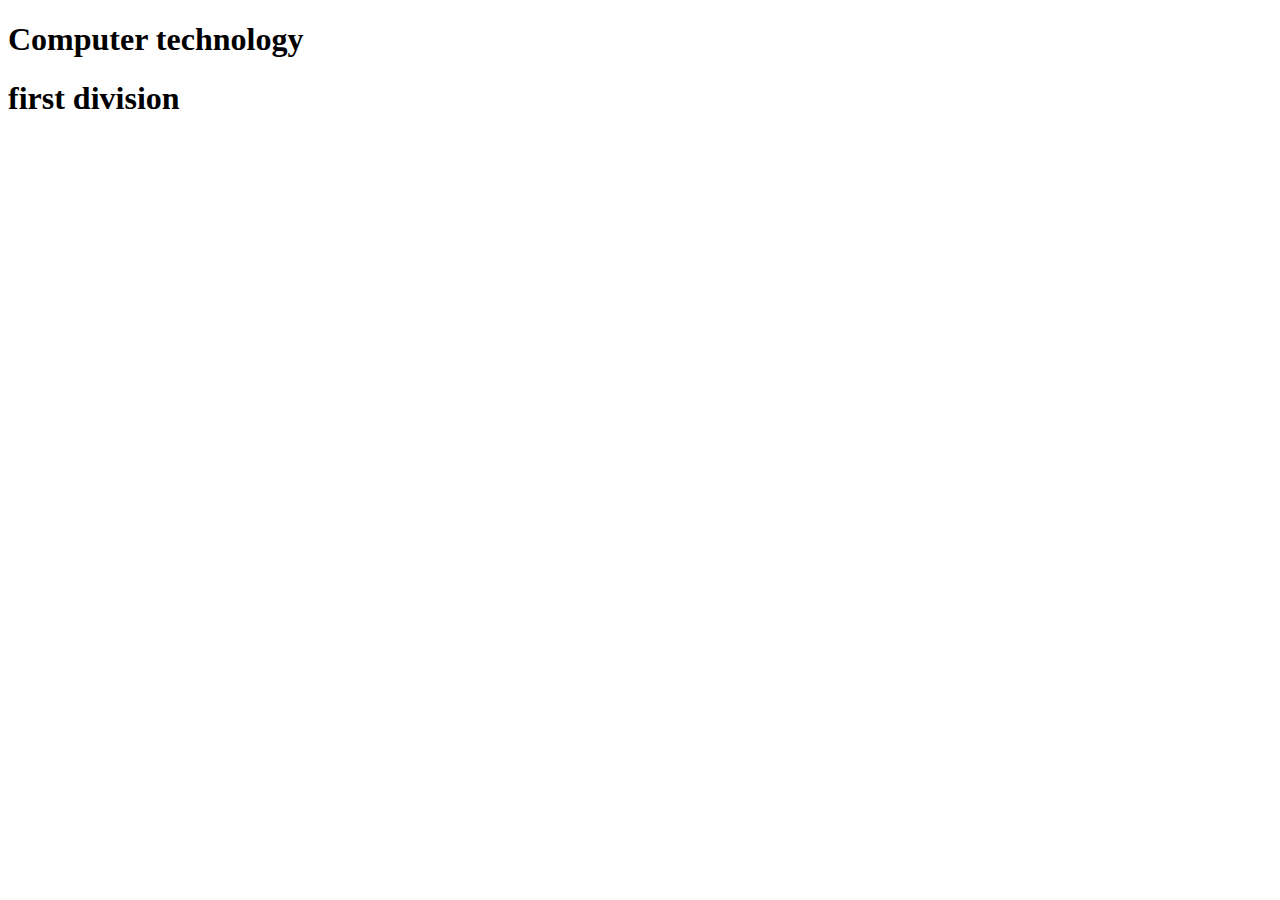
==== index.html @ 521cc64a "Add files via upload" ====
<!DOCTYPE html>
<html lang="en">
<head>
    <meta charset="UTF-8">
    <meta name="viewport" content="width=device-width, initial-scale=1.0">
    <link rel="stylesheet" href="styles.css">
    <title>Document</title>
</head>
<body>
    <header>
        <h1> Computer technology</h1>
    </header>
    <section>
        <main>
            <div>
                <h1> first division</h1>
                
            </div>
        </main>
    </section>
    
</body>
</html>
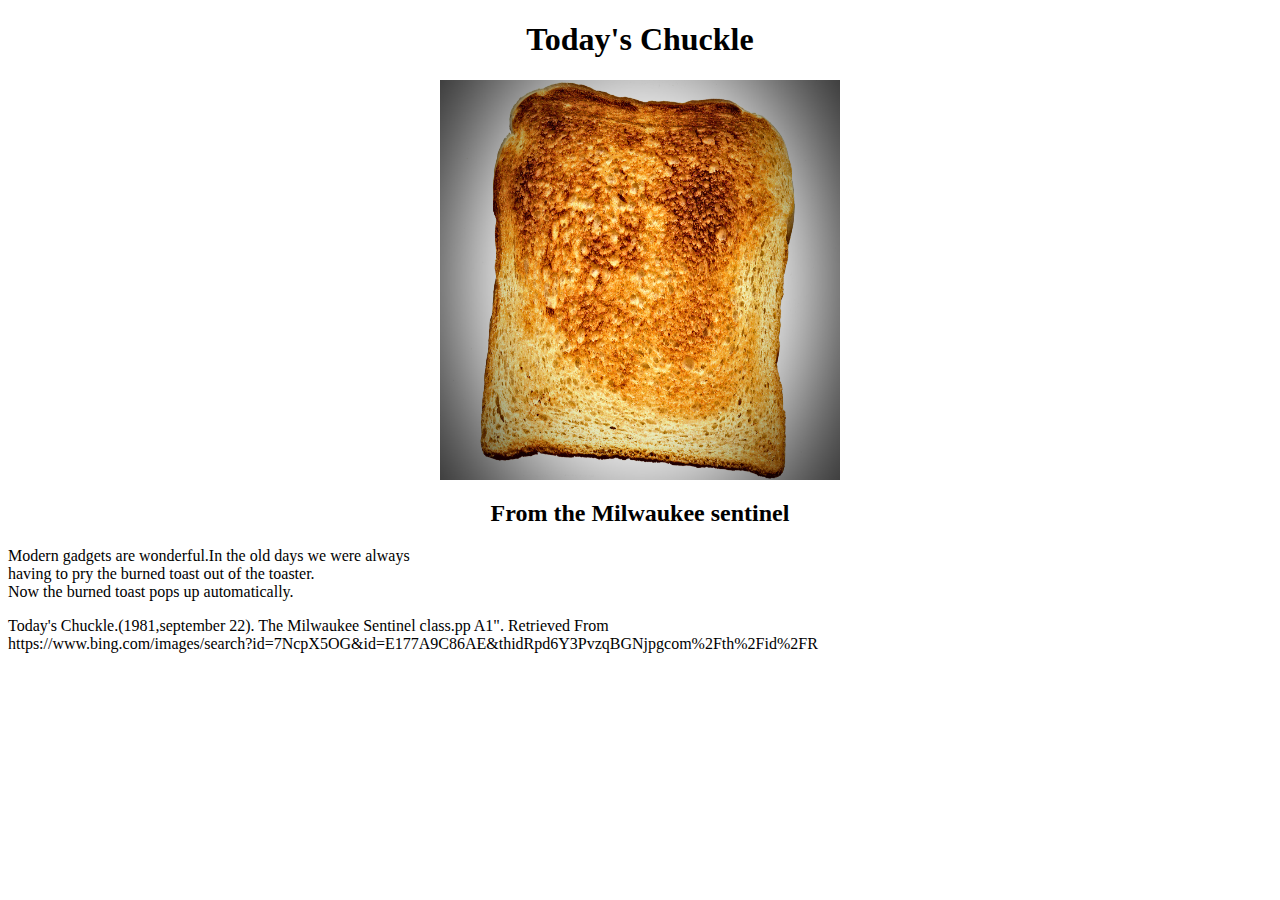
==== commit d55012d8: "Add files via upload" ====
--- a/index.html
+++ b/index.html
@@ -2,22 +2,27 @@
 <html lang="en">
 <head>
     <meta charset="UTF-8">
-    <meta name="viewport" content="width=device-width, initial-scale=1.0">
+    <meta name="viewport" content="width=, initial-scale=1.0">
     <link rel="stylesheet" href="styles.css">
     <title>Document</title>
 </head>
 <body>
-    <header>
-        <h1> Computer technology</h1>
-    </header>
-    <section>
-        <main>
-            <div>
-                <h1> first division</h1>
-                
-            </div>
-        </main>
-    </section>
+    <div class="content">
+        <div id="first"></div>
+    <h1> Today's Chuckle</h1>
+    <img src="toast.jpg" alt="img">
+    <h2> From the Milwaukee sentinel</h2>
+    </div>
+    <div id="second"></div>
+    <p>Modern gadgets are wonderful.In the old days we were always<br>
+         having to pry the burned toast out of the toaster.<br>
+          Now the  burned toast pops up automatically.</p>
+          <div id="third"></div>
+          Today's Chuckle.(1981,september 22). The Milwaukee Sentinel class.pp A1". Retrieved From<br>
+          https://www.bing.com/images/search?id=7NcpX5OG&id=E177A9C86AE&thidRpd6Y3PvzqBGNjpgcom%2Fth%2Fid%2FR
+
+
+
     
 </body>
 </html>--- a/styles.css
+++ b/styles.css
@@ -0,0 +1,22 @@
+.content{
+    font-family: Georgia, serif;
+    text-align: center;
+}
+#first{
+    font-family: Georgia,serif;
+    color: red;
+}
+img{
+    display: block;
+    margin: auto;
+    height: 400px;
+    width: 400px;
+}
+#second{
+    text-align: center;
+    word-wrap: break-word;
+    color: red;
+}
+#third{
+    font-size: small;
+}
